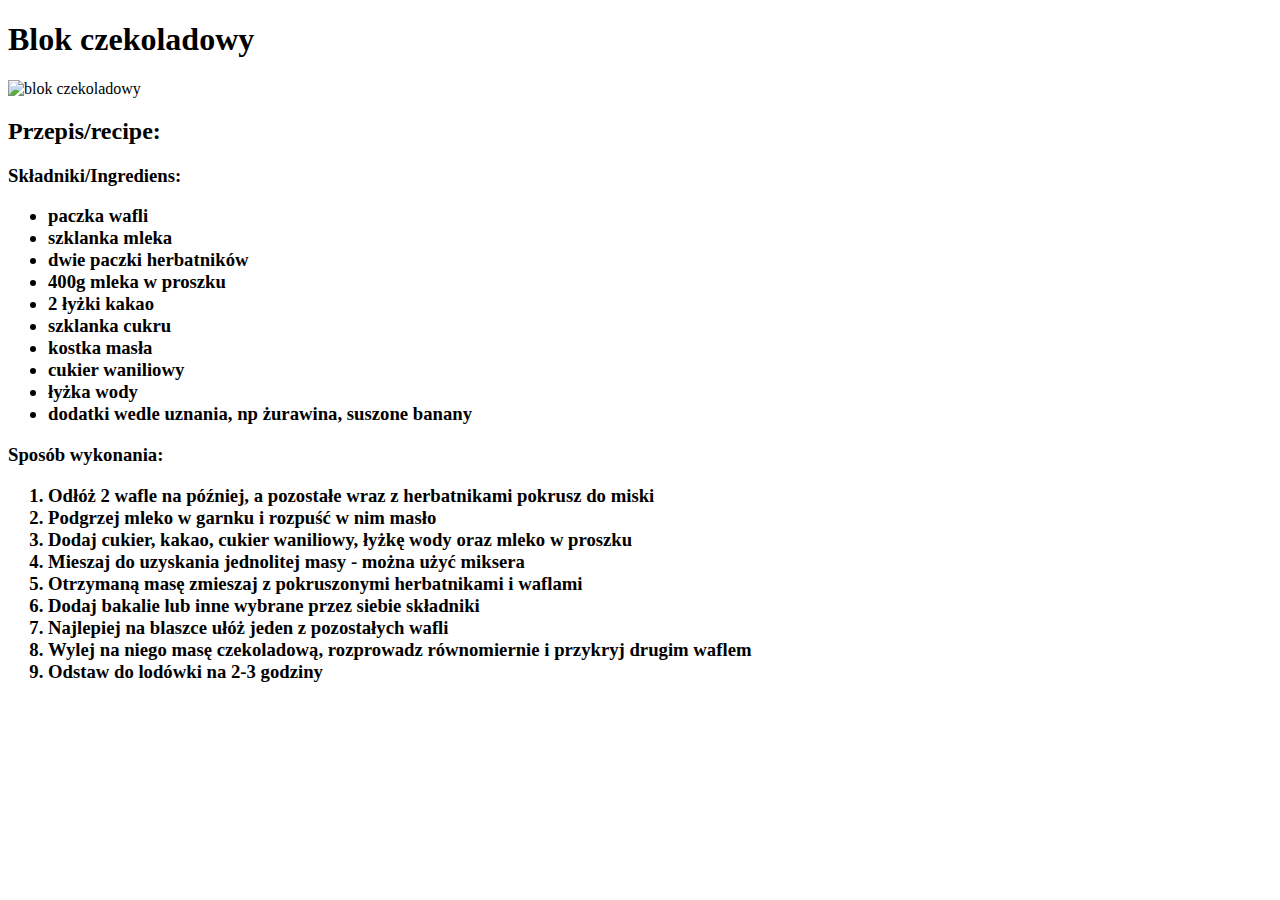
==== Recipes/blok_czekoladowy.html @ a1694d28 "Add new recipe and update index.html" ====
<!DOCTYPE html>
<html lang="en">
    <head>
        <meta charset="UTF-8">
        <title>Blok czekoladowy/Chokolate block</title>
    </head>
    <body>
        <h1>Blok czekoladowy</h1>
        <img 
            src="https://www.przyslijprzepis.pl/media/cache/default_view/uploads/media/recipe/0009/95/blok-czekoladowy-z-wafelkiem_1_894660.webp" 
            alt="blok czekoladowy" height="500" width="500">
        <h2>Przepis/recipe:</h2>
        <h3><p>Składniki/Ingrediens:</p>
            <ul>
                <li>paczka wafli</l1>
                <li>szklanka mleka</li>
                <li>dwie paczki herbatników</li>
                <li>400g mleka w proszku</li>
                <li>2 łyżki kakao</li>
                <li>szklanka cukru</li>
                <li>kostka masła</li>
                <li>cukier waniliowy</li>
                <li>łyżka wody</li>
                <li>dodatki wedle uznania, np żurawina, suszone banany</li>
            </ul>
            <p>Sposób wykonania:</p>
            <ol>
                <li>Odłóż 2 wafle na później, a pozostałe wraz z herbatnikami pokrusz do miski</li>
                <li>Podgrzej mleko w garnku i rozpuść w nim masło</li>
                <li>Dodaj cukier, kakao, cukier waniliowy, łyżkę wody oraz mleko w proszku</li>
                <li>Mieszaj do uzyskania jednolitej masy - można użyć miksera</li>
                <li>Otrzymaną masę zmieszaj z pokruszonymi herbatnikami i waflami</li>
                <li>Dodaj bakalie lub inne wybrane przez siebie składniki</li>
                <li>Najlepiej na blaszce ułóż jeden z pozostałych wafli</li>
                <li>Wylej na niego masę czekoladową, rozprowadz równomiernie i przykryj drugim waflem</li>
                <li>Odstaw do lodówki na 2-3 godziny</li>
            </ol>
        </h3>

    </body>
</html>
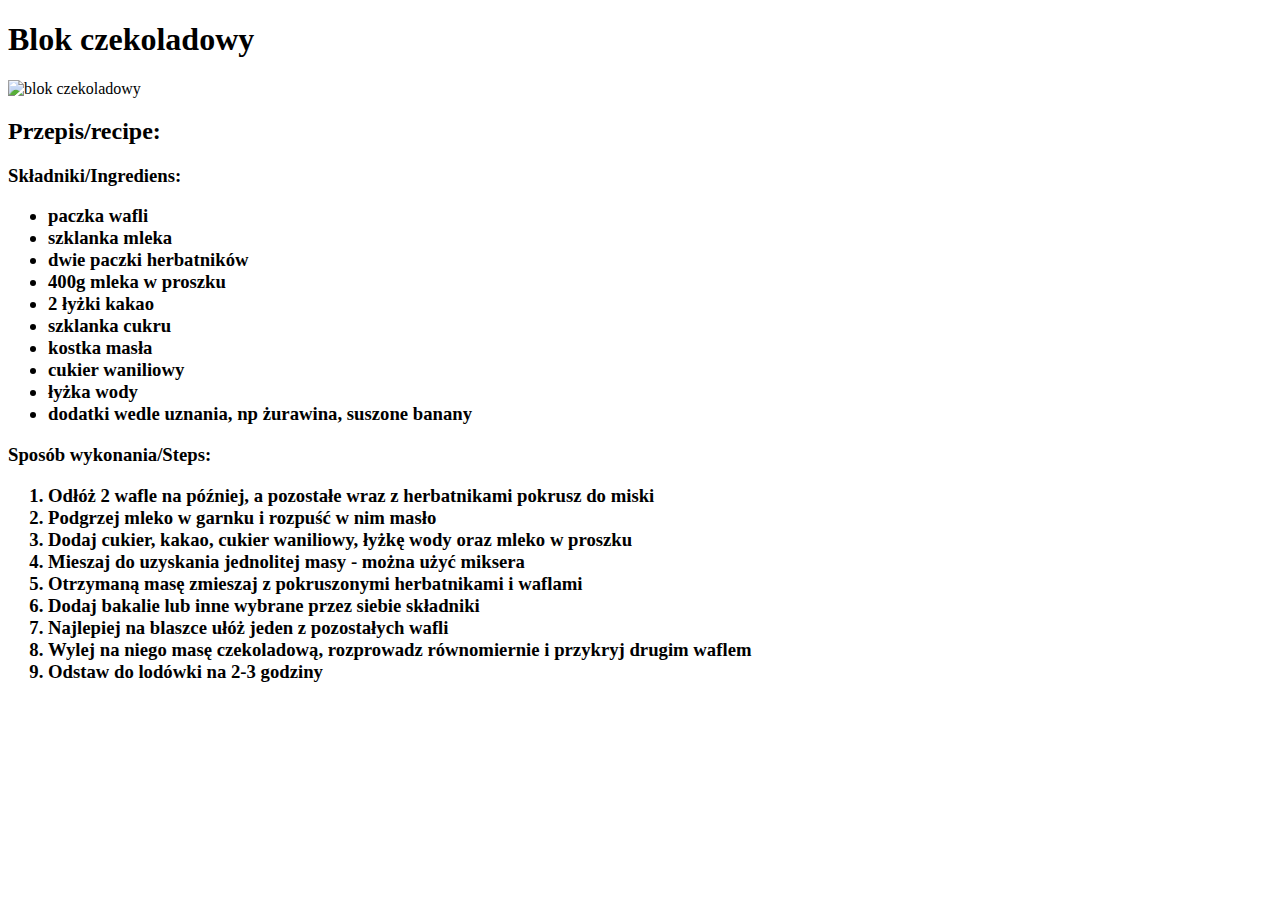
==== commit caf3366d: "Add translations" ====
--- a/Recipes/blok_czekoladowy.html
+++ b/Recipes/blok_czekoladowy.html
@@ -23,7 +23,7 @@
                 <li>łyżka wody</li>
                 <li>dodatki wedle uznania, np żurawina, suszone banany</li>
             </ul>
-            <p>Sposób wykonania:</p>
+            <p>Sposób wykonania/Steps:</p>
             <ol>
                 <li>Odłóż 2 wafle na później, a pozostałe wraz z herbatnikami pokrusz do miski</li>
                 <li>Podgrzej mleko w garnku i rozpuść w nim masło</li>
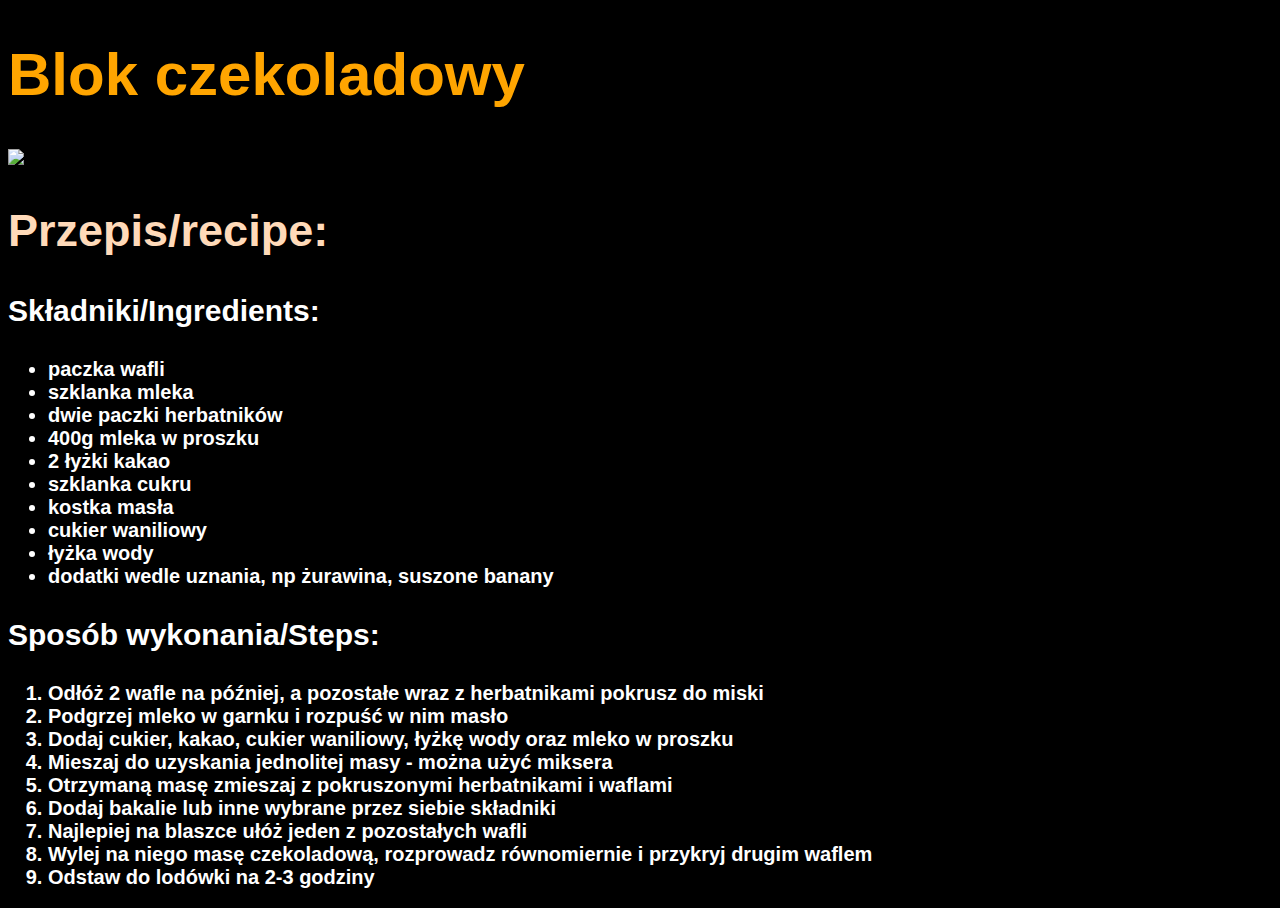
==== commit c08f1575: "Add colors to the recipe page" ====
--- a/Recipes/blok_czekoladowy.html
+++ b/Recipes/blok_czekoladowy.html
@@ -1,17 +1,18 @@
 <!DOCTYPE html>
 <html lang="en">
     <head>
+        <link rel="stylesheet" href="style.css">
         <meta charset="UTF-8">
-        <title>Blok czekoladowy/Chokolate block</title>
+        <title>Blok czekoladowy/Chocolate block</title>
     </head>
     <body>
-        <h1>Blok czekoladowy</h1>
-        <img 
+        <h1 class="header">Blok czekoladowy</h1>
+        <img
             src="https://www.przyslijprzepis.pl/media/cache/default_view/uploads/media/recipe/0009/95/blok-czekoladowy-z-wafelkiem_1_894660.webp" 
             alt="blok czekoladowy" height="500" width="500">
-        <h2>Przepis/recipe:</h2>
-        <h3><p>Składniki/Ingrediens:</p>
-            <ul>
+        <h2 class="recipe">Przepis/recipe:</h2>
+        <h3><p class="list title">Składniki/Ingredients:</p>
+            <ul class="list">
                 <li>paczka wafli</l1>
                 <li>szklanka mleka</li>
                 <li>dwie paczki herbatników</li>
@@ -23,8 +24,8 @@
                 <li>łyżka wody</li>
                 <li>dodatki wedle uznania, np żurawina, suszone banany</li>
             </ul>
-            <p>Sposób wykonania/Steps:</p>
-            <ol>
+            <p class="list title">Sposób wykonania/Steps:</p>
+            <ol class="list">
                 <li>Odłóż 2 wafle na później, a pozostałe wraz z herbatnikami pokrusz do miski</li>
                 <li>Podgrzej mleko w garnku i rozpuść w nim masło</li>
                 <li>Dodaj cukier, kakao, cukier waniliowy, łyżkę wody oraz mleko w proszku</li>
--- a/Recipes/style.css
+++ b/Recipes/style.css
@@ -0,0 +1,27 @@
+* {
+    background-color: black;
+    font-family: Arial, Helvetica, sans-serif;
+    text-align:left
+}
+
+.header {
+    font-size: 60px;
+    font-weight: bolder;
+    color: orange;
+}
+
+.recipe {
+    font-size: 45px;
+    font-weight: bold;
+    color: peachpuff;
+}
+
+.title {
+    font-size: 30px;
+    color: white;
+}
+
+li {
+    font-size: 20px;
+    color: white;
+}
